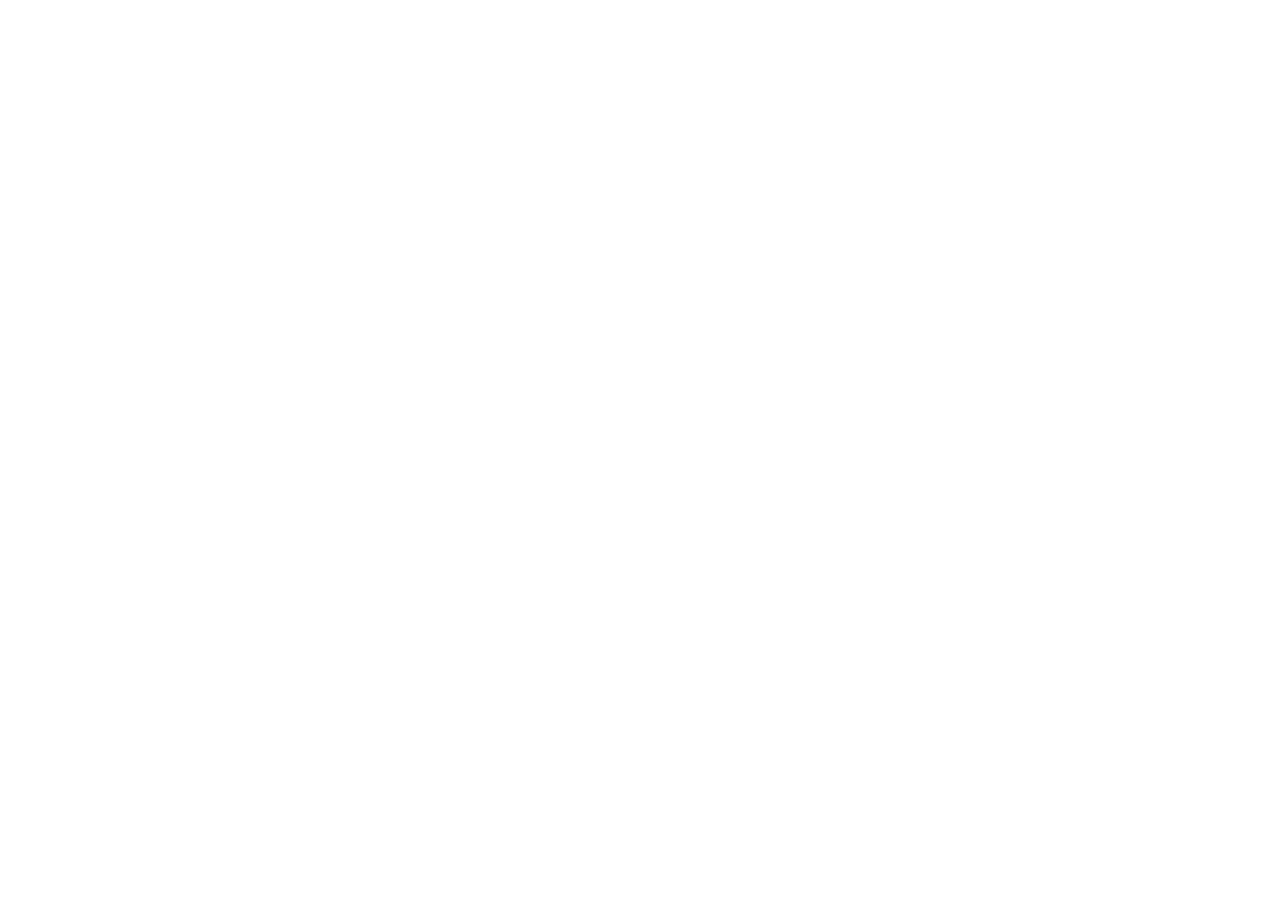
==== main.html @ 4fba9c2a "baseline grid 17*17 completed" ====
<!DOCTYPE html>
<html lang="en">
<head>
    <meta charset="UTF-8">
    <meta http-equiv="X-UA-Compatible" content="IE=edge">
    <meta name="viewport" content="width=device-width, initial-scale=1.0">
    <title>Document</title>
</head>
<body>
    
</body>
</html>
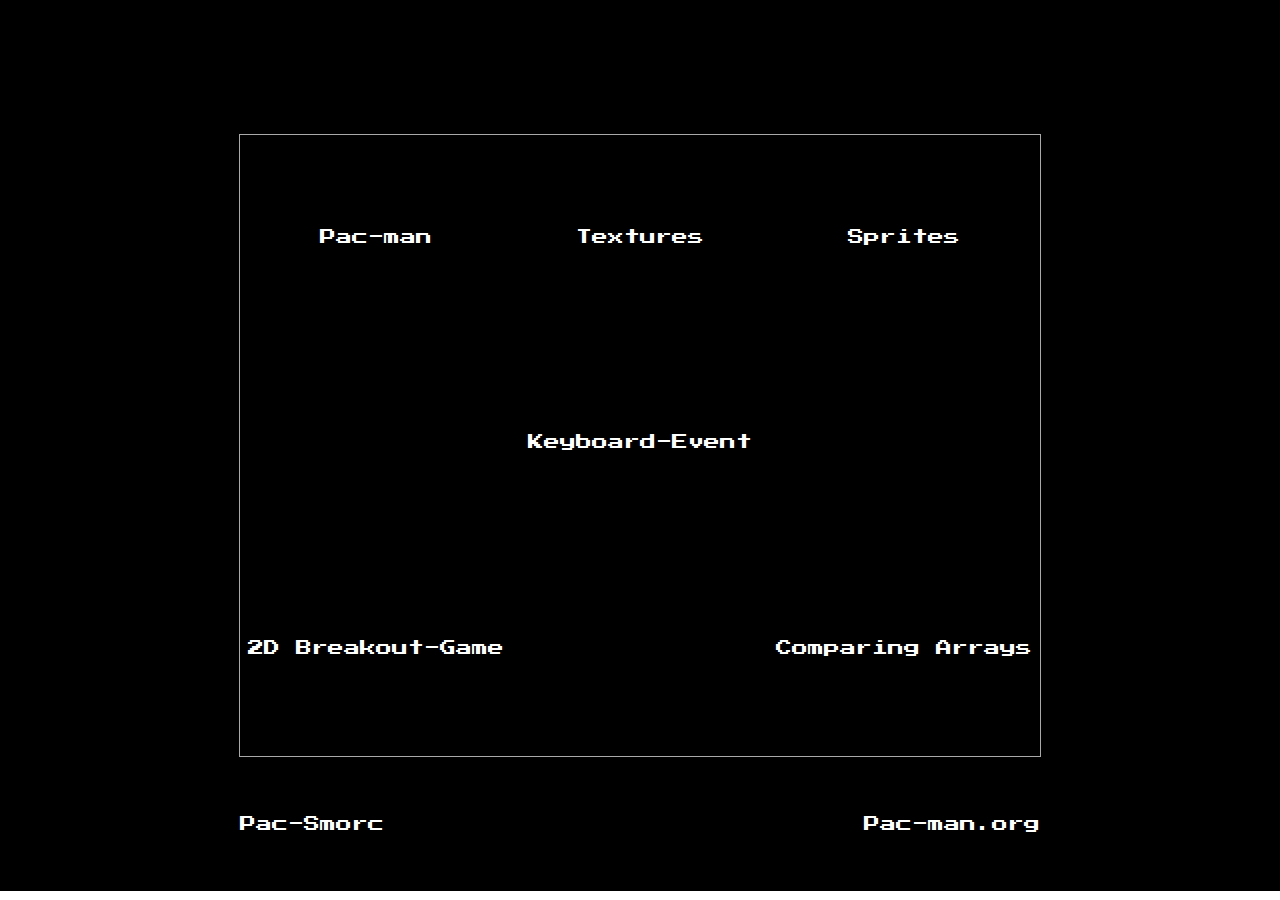
==== commit 180d13ec: "added references to the secon page" ====
--- a/main.html
+++ b/main.html
@@ -4,9 +4,33 @@
     <meta charset="UTF-8">
     <meta http-equiv="X-UA-Compatible" content="IE=edge">
     <meta name="viewport" content="width=device-width, initial-scale=1.0">
-    <title>Document</title>
+    <link rel="stylesheet" href="styles.css">
+    <link rel="preconnect" href="https://fonts.googleapis.com">
+<link rel="preconnect" href="https://fonts.gstatic.com" crossorigin>
+<link href="https://fonts.googleapis.com/css2?family=Press+Start+2P&display=swap" rel="stylesheet">
+    <script defer src="script.js" ></script>
+    <title>Pac-Smorc's References</title>
 </head>
 <body>
-    
+    <div class="section" id="section1">
+      
+    </div>
+    <div class="section" id="section2">
+        <section class="references">
+           <div class="squares"><a href="https://pacman.js.org/" target="_blank"> Pac-man</div></a>
+           <div class="squares"><a href="https://polycount.com/discussion/125737/texturing-siege-of-orgrimmar-wow" target="_blank">Textures</div></a>
+           <div class="squares"><a href="https://www.spriters-resource.com/game_boy_advance/namcomuseum/sheet/22732" target="_blank">Sprites</div></a>
+           <div class="squares"></div>
+           <div class="squares"><a href="https://developer.mozilla.org/en-US/docs/Web/API/KeyboardEvent/key" target="_blank">Keyboard-Event</div></a>
+           <div class="squares"></div>
+           <div class="squares"><a href="https://developer.mozilla.org/en-US/docs/Games/Tutorials/2D_Breakout_game_pure_JavaScript" target="_blank">2D Breakout-Game</div></a>
+           <div class="squares"></div>
+           <div class="squares"><a href="https://stackoverflow.com/questions/1187518/how-to-get-the-difference-between-two-arrays-in-javascript" target="_blank">Comparing Arrays</div></a>
+        </section>
+    </div>
+    <div class="section" id="section3">
+        <a href="index.html"><div id="References">Pac-Smorc</div></a>
+        <a href="miki.html"><div id="pacman">Pac-man.org</div></a>
+    </div>
 </body>
 </html>--- a/styles.css
+++ b/styles.css
@@ -0,0 +1,88 @@
+*{
+    padding: 0;
+    margin: 0;
+}
+body {
+    display: flex;
+    flex-flow: column;
+    height: 99vh;
+    justify-content: center;
+    font-family: 'Press Start 2P', sans-serif;
+}
+.section {
+    display: flex;
+    flex-direction: column;
+    height: 250px;
+    justify-content: center;
+}
+#section1 {
+    display: flex;
+    flex-flow: column;
+    justify-content: space-evenly;
+    background-color: black;
+    flex-basis: 15%;
+    color: white;
+    text-align: center;
+}
+#section2 {
+    flex-basis: 70%;
+    background-color: black;
+}
+#section3 {
+    display: flex;
+    flex-direction: row;
+    justify-content: space-around;
+    background-color: black;
+    flex-basis: 15%;
+    align-content: center;
+    align-items: center;
+    color: white;
+}
+.playground {
+    text-align: center;
+    border: 0.1em solid red;
+    display: grid;
+    height: 800px;
+    width: 800px;
+    margin: auto;
+    grid-template-columns: repeat(17, 1fr);
+    grid-template-rows: repeat(17, 1fr);
+}
+.references {
+    text-align: center;
+    border: 0.1em solid darkgray;
+    display: grid;
+    height: 800px;
+    width: 800px;
+    margin: auto;
+    grid-template-columns: 33% 33% 33%;
+    grid-template-rows: 33% 33% 33%;
+    color: white;
+    font-family: 'Press Start 2P', sans-serif;
+    justify-content: center;
+    align-items: center;
+
+}
+.plates {
+    border: solid 0.1em black;
+    display: flex;
+    flex-direction: row;
+    justify-content: flex-end;
+    
+}
+.wall {
+    background-color: darkred;
+}
+a:link {
+    text-decoration: none;
+    color: white;
+}
+a:visited {
+    color: white;
+}
+.human {
+    background: url(https://i.imgur.com/VhZg331.png);
+}
+#gameover {
+    opacity: 0;
+}
